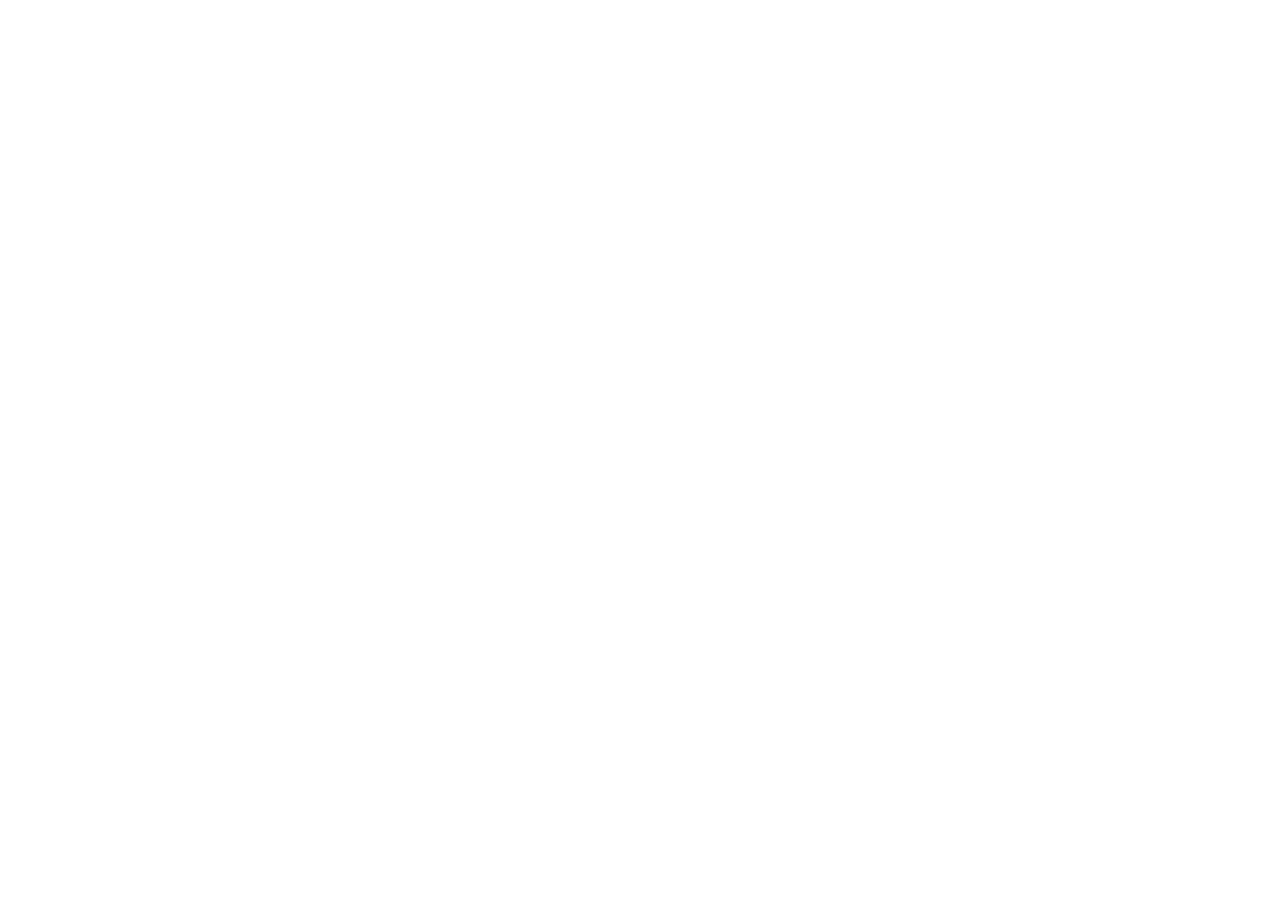
==== To-Do List/index.html @ 1352b873 "Add files via upload" ====
<!DOCTYPE html>
<html lang="en">
<head>
    <meta charset="UTF-8">
    <meta name="viewport" content="width=device-width, initial-scale=1.0">
    <title>To-Do Task</title>
    <link rel="stylesheet" href="./css/style.css">
</head>
<body>
    <div class="parent">
        
    </div>
    <script src="./js/script.js"></script>
</body>
</html>
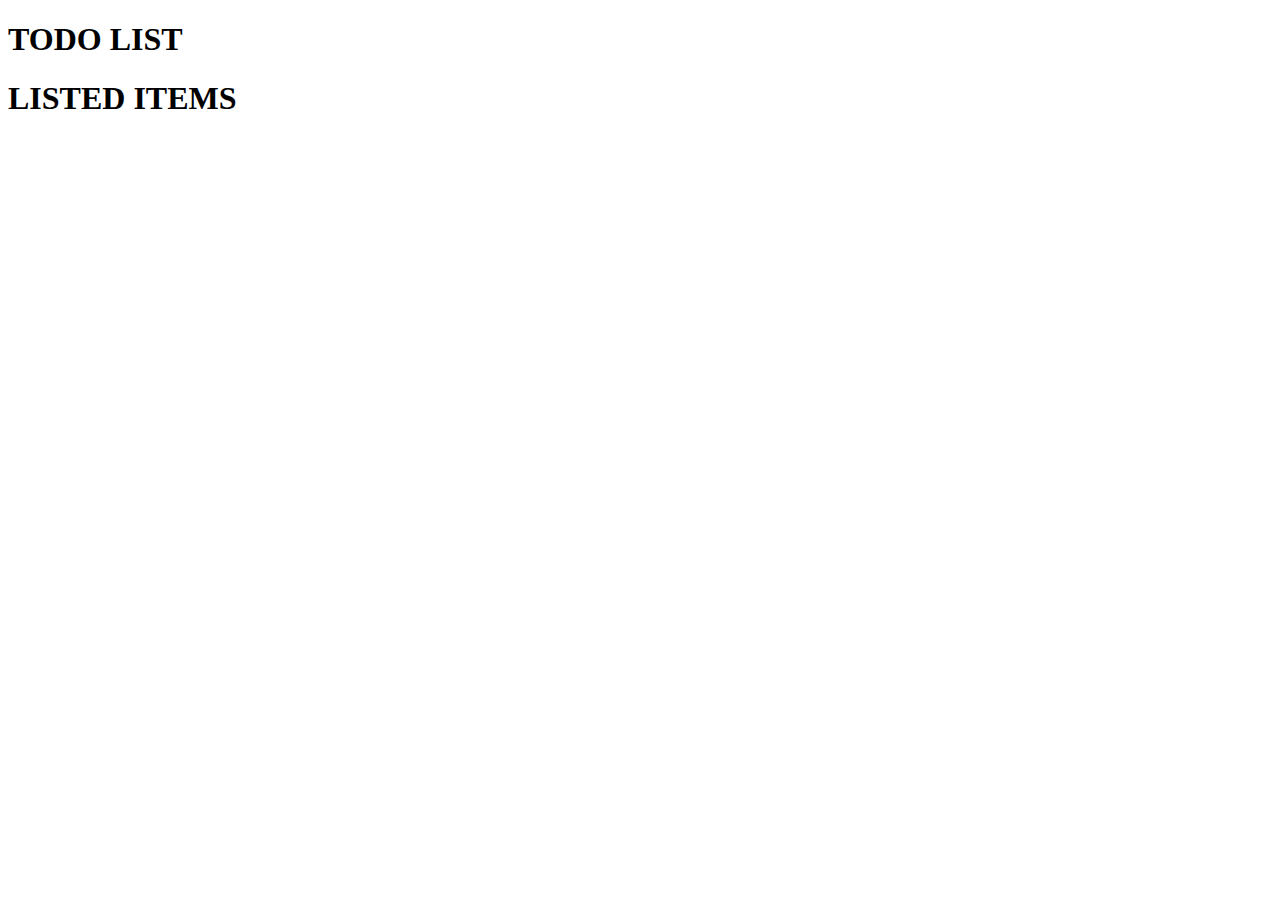
==== commit 8ddbea7b: "Add files via upload" ====
--- a/To-Do List/index.html
+++ b/To-Do List/index.html
@@ -4,11 +4,14 @@
     <meta charset="UTF-8">
     <meta name="viewport" content="width=device-width, initial-scale=1.0">
     <title>To-Do Task</title>
-    <link rel="stylesheet" href="./css/style.css">
+    <link rel="stylesheet" href="ass">
 </head>
 <body>
     <div class="parent">
-        
+        <h1 class="heading">TODO LIST</h1>
+        <div class="listed">
+            <h1>LISTED ITEMS</h1>
+        </div>
     </div>
     <script src="./js/script.js"></script>
 </body>
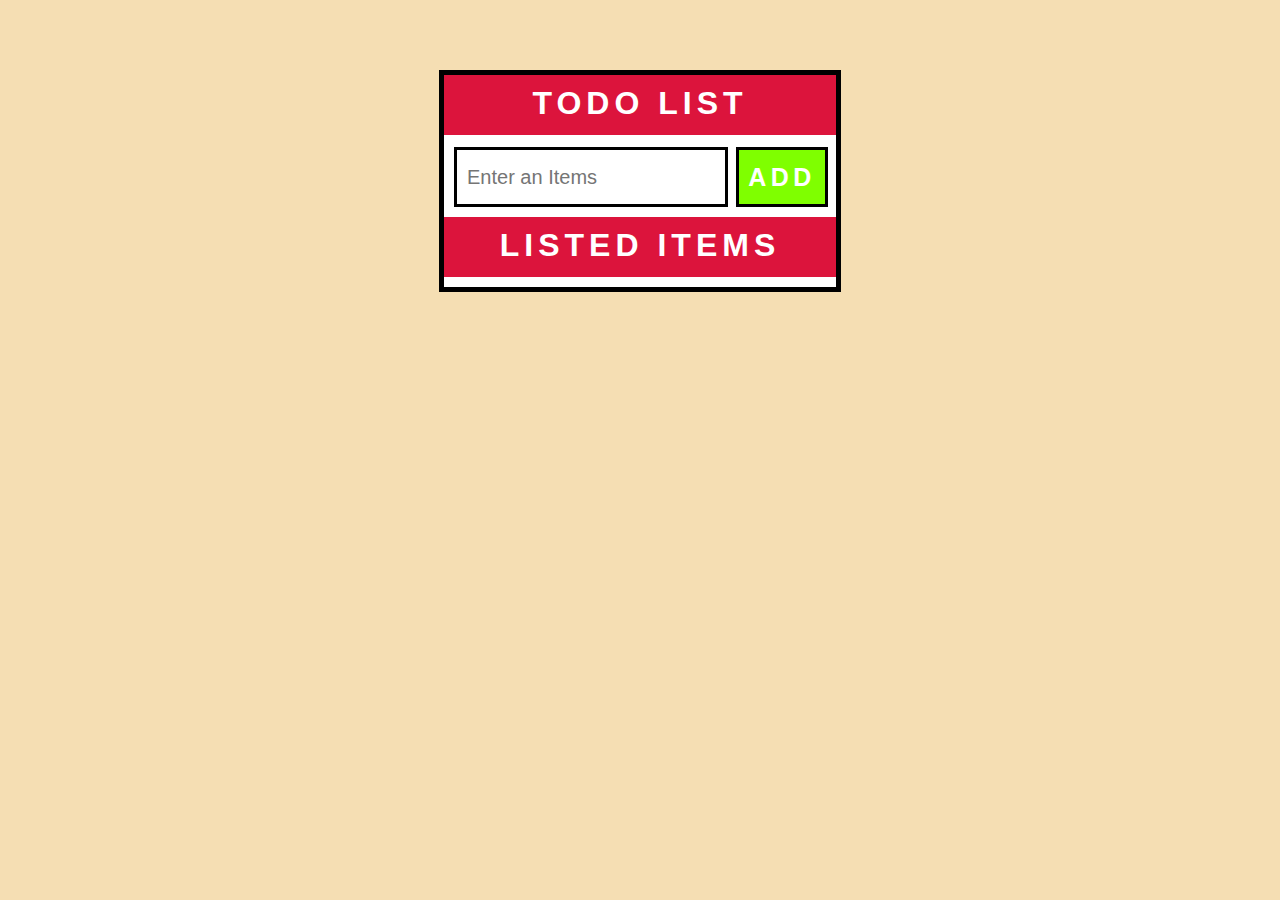
==== commit 18b83984: "Add files via upload" ====
--- a/To-Do List/index.html
+++ b/To-Do List/index.html
@@ -4,7 +4,7 @@
     <meta charset="UTF-8">
     <meta name="viewport" content="width=device-width, initial-scale=1.0">
     <title>To-Do Task</title>
-    <link rel="stylesheet" href="ass">
+    <link rel="stylesheet" href="assets/css/style.css">
 </head>
 <body>
     <div class="parent">
@@ -13,6 +13,6 @@
             <h1>LISTED ITEMS</h1>
         </div>
     </div>
-    <script src="./js/script.js"></script>
+    <script src="assets/js/script.js"></script>
 </body>
 </html>--- a/To-Do List/assets/css/style.css
+++ b/To-Do List/assets/css/style.css
@@ -0,0 +1,81 @@
+*{
+    padding: 0;
+    margin: 0;
+    box-sizing: border-box;
+}
+body{
+    background-color:wheat;
+}
+.parent h1{
+    color:white;
+    background-color: crimson;
+    height: 60px;
+    text-align: center;
+    padding-top: 10px;
+    font-family: Verdana, Geneva, Tahoma, sans-serif;
+    letter-spacing: 5px;
+    margin-bottom: 10px;
+}
+.parent{
+    width: 402px;
+    margin: auto;
+    margin-top: 70px;
+    border: 5px solid black;
+    position: relative;
+    display: flex;
+    flex-direction: column;
+    background-color: white;
+}
+.parent .getvalues #forms{
+    width: 274px;
+    height: 60px;
+    margin-left: 10px;
+    font-size: 20px;
+    outline: none;
+    border: 3px solid black;
+    margin-bottom: 10px;
+    padding-left: 10px;
+    
+}
+.parent .getvalues .addButton{
+    position: relative;
+    left: 4px;
+    top: 2px;
+    background-color: chartreuse;
+    color: white;
+    font-size: 25px;
+    letter-spacing: 4.5px;
+    border: 3px solid black;
+    outline: none;
+    width: 92px;
+    height: 60px;
+    font-weight: 800;
+}
+.box{
+    display: flex;
+    gap: 10px;
+}
+
+.removeButton{
+    background-color: red;
+    color: white;
+    font-size: 15px;
+    border: none;
+    border-radius: 100%;
+    text-align: center;
+    outline: none;
+    width: 60px;
+    height: 60px;
+}
+.lists{
+    width: 310px;
+    height: 60px;
+    list-style-type: none;
+    font-size: 30px;
+    padding-top: 20px;
+    padding-left: 10px;
+    border-bottom: 3px solid black;
+    background-color: aliceblue;
+    margin-bottom: 20px;
+}
+
